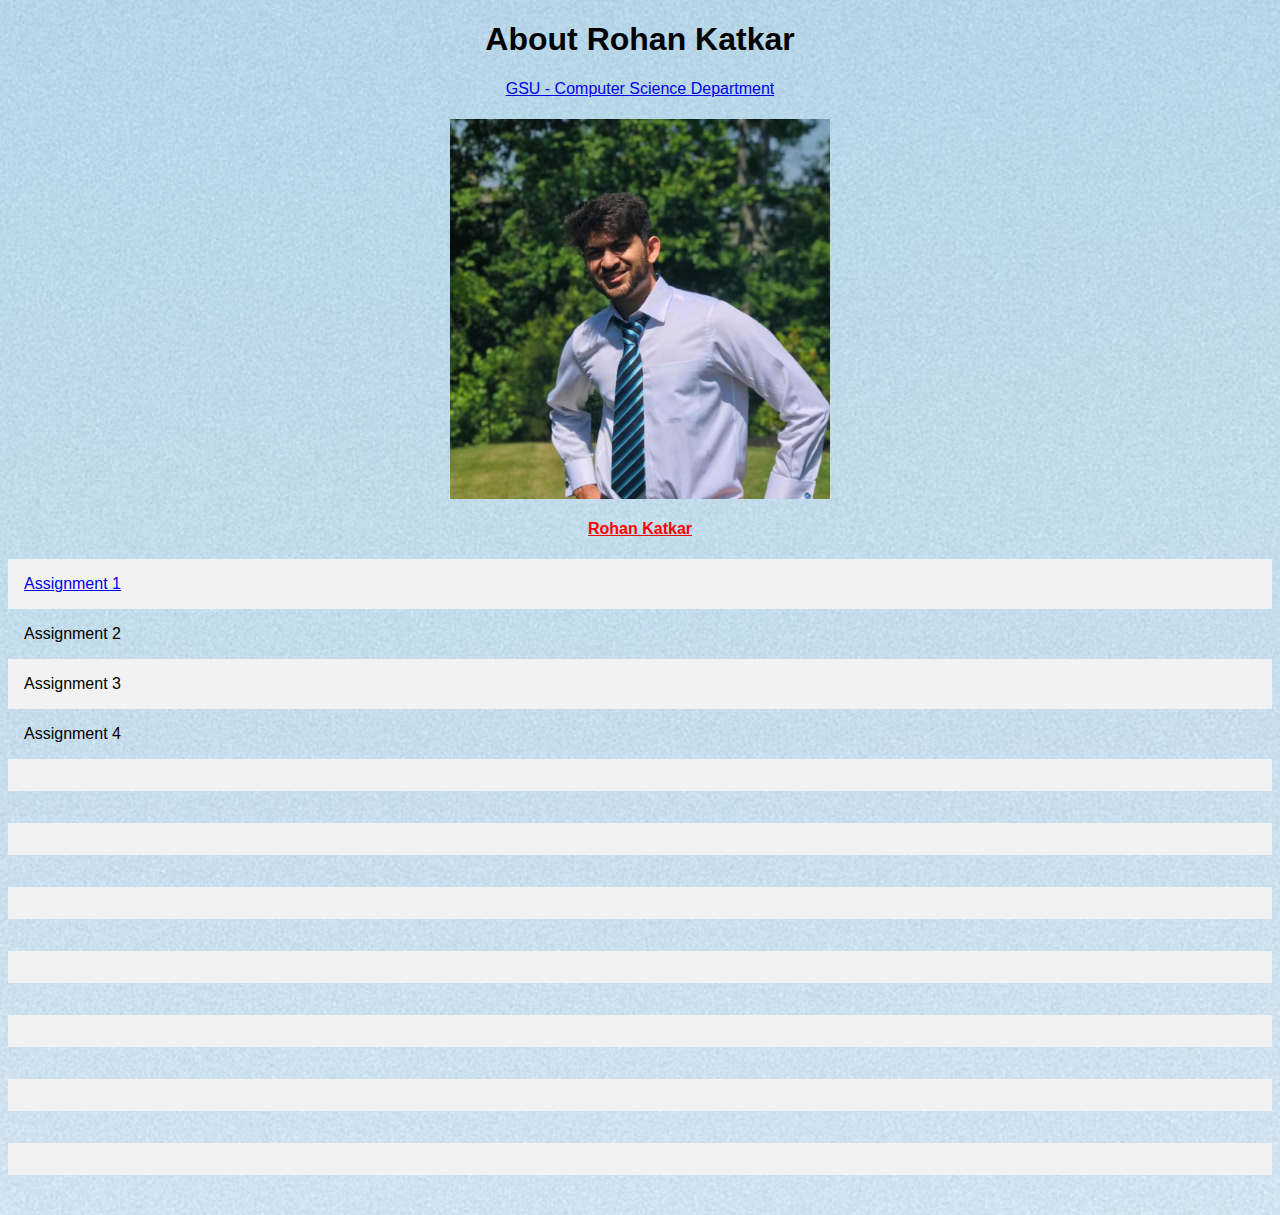
==== Assignment-1/index.html @ 8b9c6747 "First Push" ====
<!DOCTYPE html>
<head>
    <link rel="stylesheet" href="Assignment-1-style.css">
    <title>About Rohan Katkar</title>
</head>
<body>
    <h1>About Rohan Katkar</h1>
    <a href="http://www.cs.gsu.edu/" target="_blank">GSU - Computer Science Department</a>
    <h1></h1>
    <img src="AboutMe.jpeg" alt="Rohan Katkar">
    <h4>Rohan Katkar</h4>
    <table>
        <tr>
            <td><a href="http://www.cs.gsu.edu/" target="_blank">Assignment 1</a></td>
        </tr>
        <tr>
            <td>Assignment 2</td>
        </tr>
        <tr>
            <td>Assignment 3</td>
        </tr>
        <tr>
            <td>Assignment 4</td>
        </tr>
        <tr>
            <td></td>
        </tr>
        <tr>
            <td></td>
        </tr>
        <tr>
            <td></td>
        </tr>
        <tr>
            <td></td>
        </tr>
        <tr>
            <td></td>
        </tr>
        <tr>
            <td></td>
        </tr>
        <tr>
            <td></td>
        </tr>
        <tr>
            <td></td>
        </tr>
        <tr>
            <td></td>
        </tr>
        <tr>
            <td></td>
        </tr>
        <tr>
            <td></td>
        </tr>
        <tr>
            <td></td>
        </tr>
        <tr>
            <td></td>
        </tr>
        <tr>
            <td></td>
        </tr>
    </table>
</body>
</html>
---- Assignment-1/Assignment-1-style.css ----
* {
    font-family: sans-serif;
}

body {
    background-image: url("Background.jpg");
    background-color: #cccccc;
    text-align: center;
}

h1 {
    color: black;
    text-align: center;
}

h4 {
    color: red;
    text-align: center;
    text-decoration: underline;
}

img {
    display: block;
    margin-left: auto;
    margin-right: auto;
    width: 30%;
}

table {
    border-collapse: collapse;
    border-spacing: 0;
    width: 100%;
    border: 0px solid #ddd;
  }

th,td {
    text-align: left;
    padding: 16px;
}

tr:nth-child(odd) {
    background-color: #f2f2f2;
}
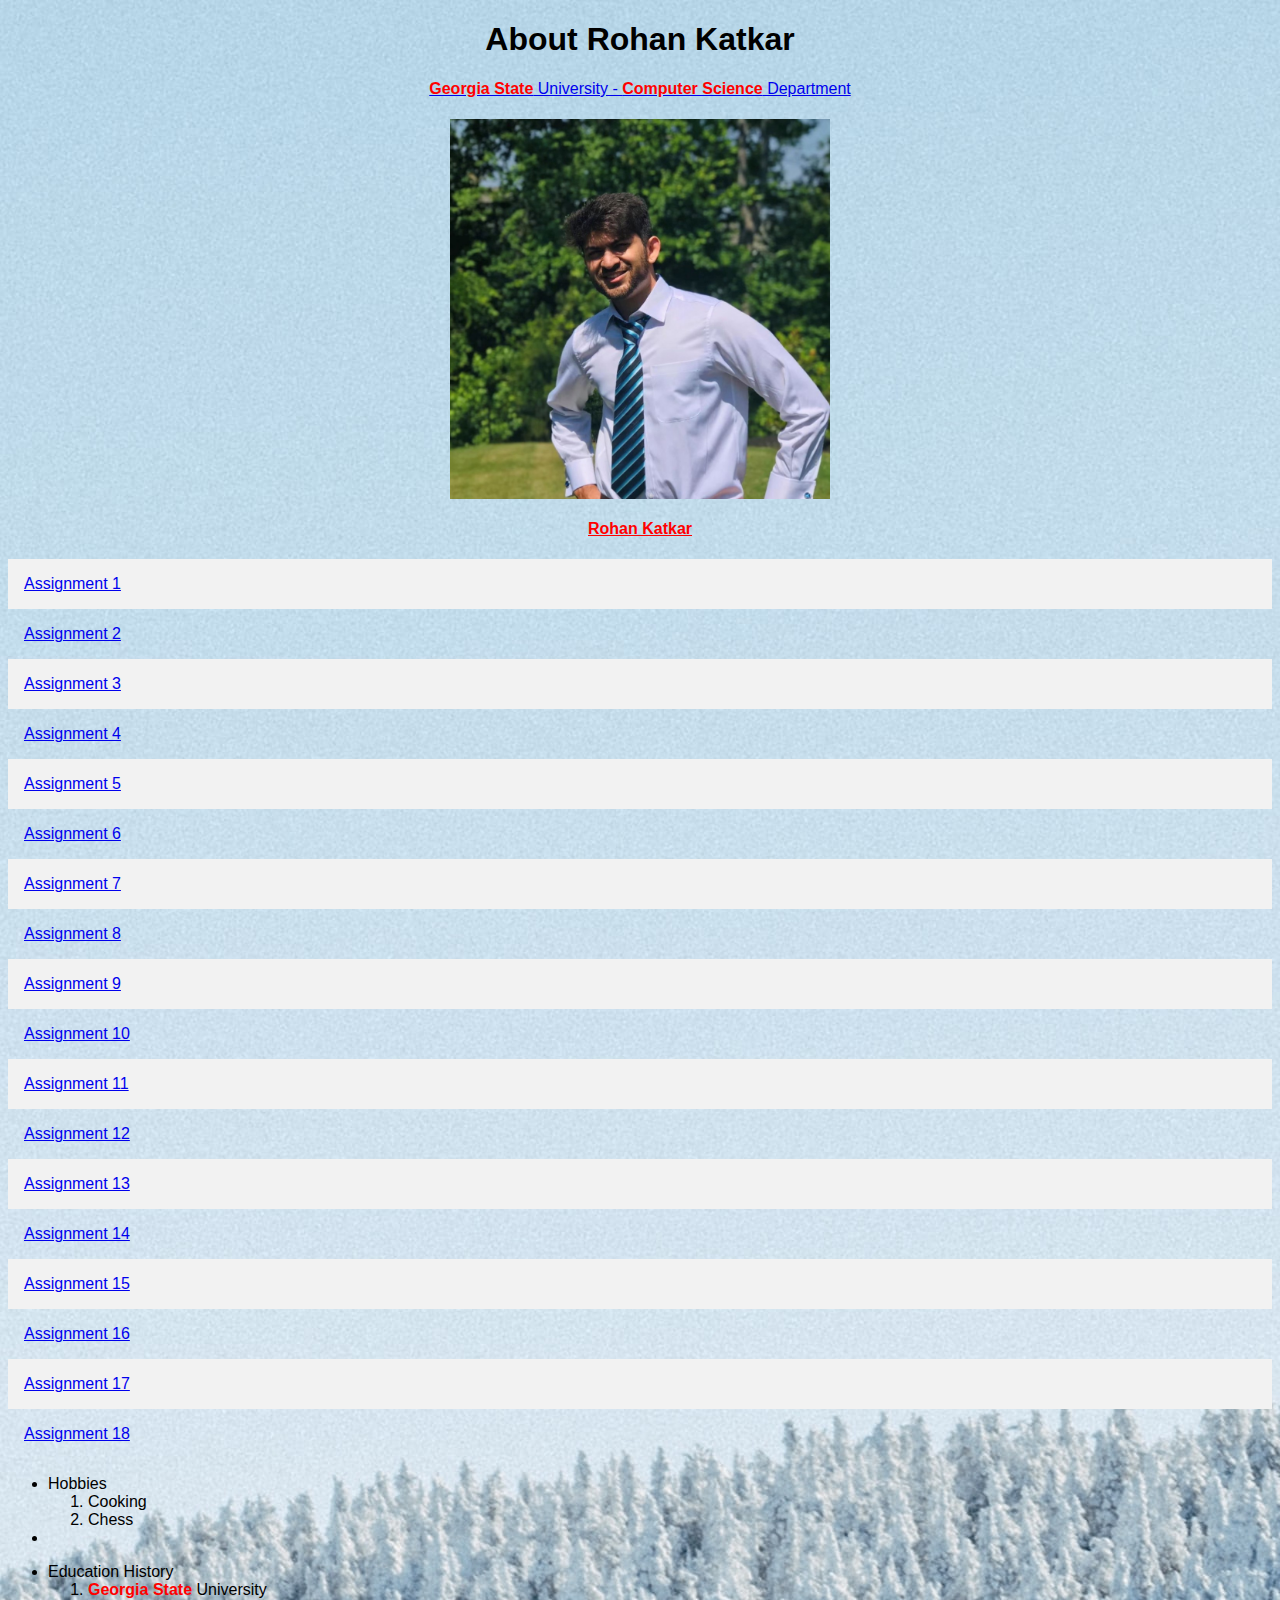
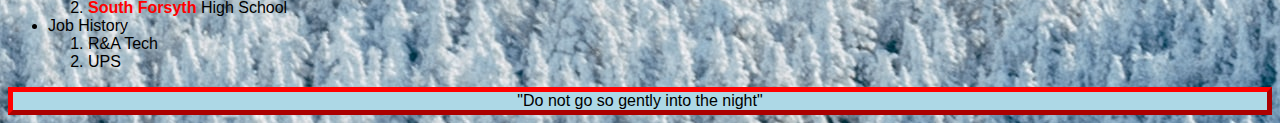
==== commit 38b85acc: "Final Push" ====
--- a/Assignment-1/index.html
+++ b/Assignment-1/index.html
@@ -1,69 +1,118 @@
 <!DOCTYPE html>
+
 <head>
     <link rel="stylesheet" href="Assignment-1-style.css">
     <title>About Rohan Katkar</title>
 </head>
+
 <body>
     <h1>About Rohan Katkar</h1>
-    <a href="http://www.cs.gsu.edu/" target="_blank">GSU - Computer Science Department</a>
+    <a href="http://www.cs.gsu.edu/" target="_blank"><span class="twoWords">Georgia State</span> University - <span class="twoWords">Computer Science</span> Department</a>
     <h1></h1>
     <img src="AboutMe.jpeg" alt="Rohan Katkar">
     <h4>Rohan Katkar</h4>
     <table>
         <tr>
-            <td><a href="http://www.cs.gsu.edu/" target="_blank">Assignment 1</a></td>
+            <td><a href="https://github.com/rkatkar21/WebProgramming/tree/main/Assignment-1" target="_blank">Assignment
+                    1</a></td>
         </tr>
         <tr>
-            <td>Assignment 2</td>
+            <td><a href="https://github.com/rkatkar21/WebProgramming/tree/main/Assignment-2" target="_blank">Assignment
+                    2</a></td>
         </tr>
         <tr>
-            <td>Assignment 3</td>
+            <td><a href="https://github.com/rkatkar21/WebProgramming/tree/main/Assignment-3" target="_blank">Assignment
+                    3</a></td>
         </tr>
         <tr>
-            <td>Assignment 4</td>
+            <td><a href="https://github.com/rkatkar21/WebProgramming/tree/main/Assignment-4" target="_blank">Assignment
+                    4</a></td>
         </tr>
         <tr>
-            <td></td>
+            <td><a href="https://github.com/rkatkar21/WebProgramming/tree/main/Assignment-5" target="_blank">Assignment
+                    5</a></td>
         </tr>
         <tr>
-            <td></td>
+            <td><a href="https://github.com/rkatkar21/WebProgramming/tree/main/Assignment-6" target="_blank">Assignment
+                6</a></td>
         </tr>
         <tr>
-            <td></td>
+            <td><a href="https://github.com/rkatkar21/WebProgramming/tree/main/Assignment-7" target="_blank">Assignment
+                7</a></td>
         </tr>
         <tr>
-            <td></td>
+            <td><a href="https://github.com/rkatkar21/WebProgramming/tree/main/Assignment-8" target="_blank">Assignment
+                8</a></td>
         </tr>
         <tr>
-            <td></td>
+            <td><a href="https://github.com/rkatkar21/WebProgramming/tree/main/Assignment-9" target="_blank">Assignment
+                9</a></td>
         </tr>
         <tr>
-            <td></td>
+            <td><a href="https://github.com/rkatkar21/WebProgramming/tree/main/Assignment-10" target="_blank">Assignment
+                10</a></td>
         </tr>
         <tr>
-            <td></td>
+            <td><a href="https://github.com/rkatkar21/WebProgramming/tree/main/Assignment-11" target="_blank">Assignment
+                11</a></td>
         </tr>
         <tr>
-            <td></td>
+            <td><a href="https://github.com/rkatkar21/WebProgramming/tree/main/Assignment-12" target="_blank">Assignment
+                12</a></td>
         </tr>
         <tr>
-            <td></td>
+            <td><a href="https://github.com/rkatkar21/WebProgramming/tree/main/Assignment-13" target="_blank">Assignment
+                13</a></td>
         </tr>
         <tr>
-            <td></td>
+            <td><a href="https://github.com/rkatkar21/WebProgramming/tree/main/Assignment-14" target="_blank">Assignment
+                14</a></td>
         </tr>
         <tr>
-            <td></td>
+            <td><a href="https://github.com/rkatkar21/WebProgramming/tree/main/Assignment-15" target="_blank">Assignment
+                15</a></td>
         </tr>
         <tr>
-            <td></td>
+            <td><a href="https://github.com/rkatkar21/WebProgramming/tree/main/Assignment-16" target="_blank">Assignment
+                16</a></td>
         </tr>
         <tr>
-            <td></td>
+            <td><a href="https://github.com/rkatkar21/WebProgramming/tree/main/Assignment-17" target="_blank">Assignment
+                17</a></td>
         </tr>
         <tr>
-            <td></td>
+            <td><a href="https://github.com/rkatkar21/WebProgramming/tree/main/Assignment-18" target="_blank">Assignment
+                18</a></td>
         </tr>
     </table>
+    <ul>
+        <li>
+            Hobbies
+            <ol>
+                <li>Cooking</li>
+                <li>Chess</li>
+            </ol>
+        </li>
+        <li></li>
+    </ul>
+    <ul>
+        <li>
+            Education History
+            <ol>
+                <li><span class="twoWords">Georgia State</span> University</li>
+                <li><span class="twoWords">South Forsyth</span> High School</li>
+            </ol>
+        </li>
+        <li>Job History
+            <ol>
+                <li>R&A Tech</li>
+                <li>UPS</li>
+            </ol>
+        </li>
+    </ul>
+    <div class="favQuote">
+        "Do not go so gently into the night"
+    </div>
 </body>
+
 </html>--- a/Assignment-1/Assignment-1-style.css
+++ b/Assignment-1/Assignment-1-style.css
@@ -31,13 +31,37 @@
     border-spacing: 0;
     width: 100%;
     border: 0px solid #ddd;
-  }
+}
 
-th,td {
+th,
+td {
     text-align: left;
     padding: 16px;
 }
 
 tr:nth-child(odd) {
     background-color: #f2f2f2;
+}
+
+ol {
+    text-align: left;
+}
+
+li {
+    text-align: left;
+}
+
+ul {
+    text-align: left;
+}
+
+.favQuote {
+    border: 5px outset red;
+    background-color: lightblue;
+    text-align: center;
+}
+
+.twoWords {
+    color: red;
+    font-weight: bold;
 }